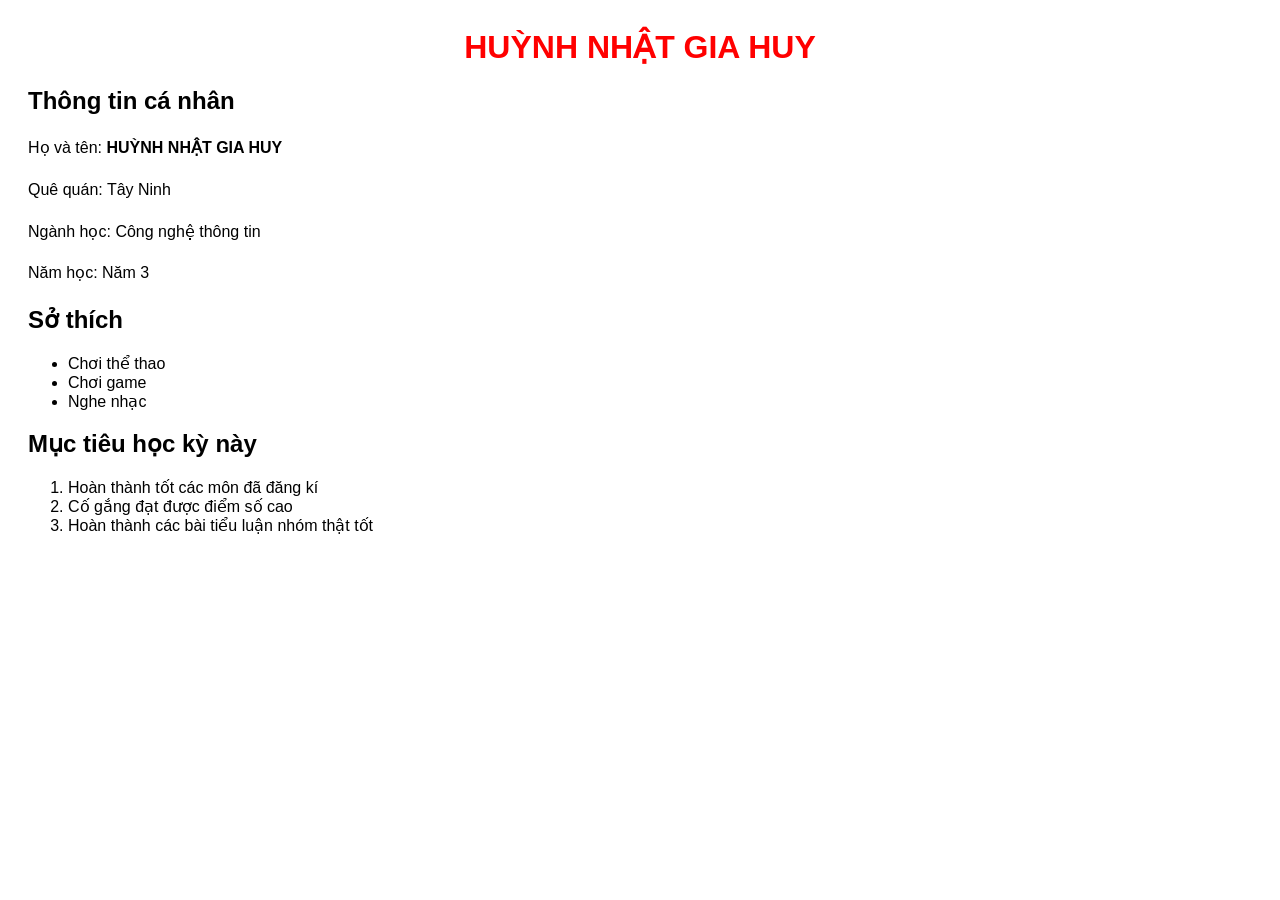
==== index.html @ 87cb7c85 "buoi 1: trang gioi thieu ban than" ====
<!DOCTYE html>
<html lang="vi">
    <head>
        <meta charset="UTF-8">
        <meta name="viewport" content="width=devide-width, initial-scale=1.0">
        <title>HUỲNH NHẬT GIA HUY</title>
         <link rel="stylesheet" href="css/style.css">
    </head>
    <body>
        <h1>HUỲNH NHẬT GIA HUY</h1>
        <h2>Thông tin cá nhân</h2>
        <p>Họ và tên: <strong>HUỲNH NHẬT GIA HUY</strong></p>
        <p>Quê quán: Tây Ninh</p>
        <p>Ngành học: Công nghệ thông tin</p>
        <p>Năm học: Năm 3</p>
        <h2>Sở thích</h2>
        <ul>
            <li>Chơi thể thao</li>
            <li>Chơi game</li>
            <li>Nghe nhạc</li>
        </ul>
        <h2>Mục tiêu học kỳ này</h2>
        <ol>
            <li>Hoàn thành tốt các môn đã đăng kí</li>
            <li>Cố gắng đạt được điểm số cao</li>
            <li>Hoàn thành các bài tiểu luận nhóm thật tốt</li>
        </ol>
    </body>
</html>
---- css/style.css ----
body {
    font-family: Arial, sans-serif;
    background-color: white;
    padding: 20px;
}
h1 {
    color: red;
    text-align: center;
}
p {
    line-height: 1.6;
    max-width: 700px;
}
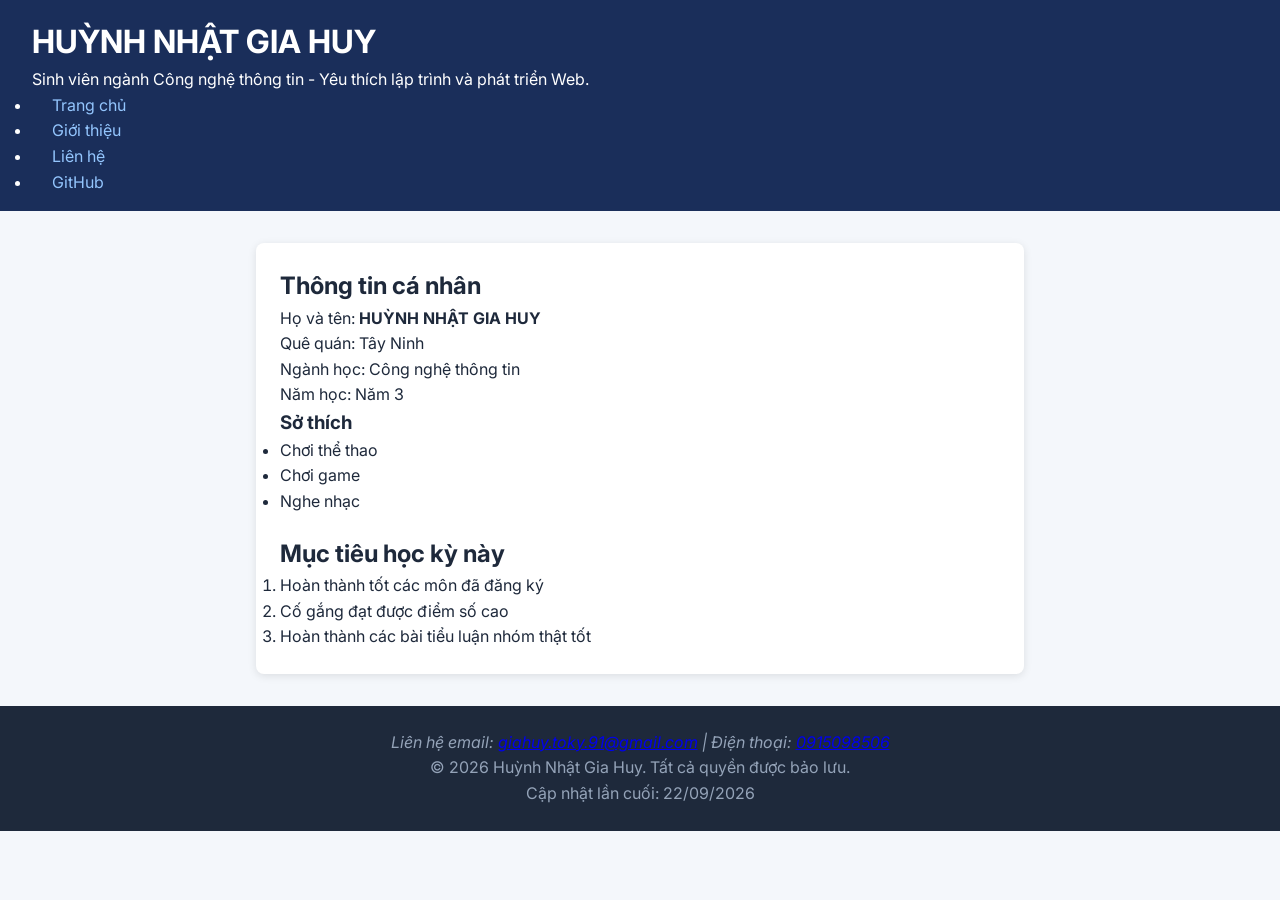
==== commit dbe48931: "lab 2: hoan thanh SEO va form lien he" ====
--- a/index.html
+++ b/index.html
@@ -1,30 +1,82 @@
-<!DOCTYE html>
+<!DOCTYPE html>
 <html lang="vi">
-    <head>
-        <meta charset="UTF-8">
-        <meta name="viewport" content="width=devide-width, initial-scale=1.0">
-        <title>HUỲNH NHẬT GIA HUY</title>
-         <link rel="stylesheet" href="css/style.css">
-    </head>
-    <body>
+<head>
+    <meta charset="UTF-8">
+    <meta name="viewport" content="width=device-width, initial-scale=1.0">
+    
+    <!-- 25. Title (50-60 ký tự, chứa tên) -->
+    <title>Trang chủ - Huỳnh Nhật Gia Huy | Website Cá Nhân CNTT</title>
+    
+    <!-- 26. Meta description (150-160 ký tự, bắt đầu bằng hành động) -->
+    <meta name="description" content="Khám phá website cá nhân của Huỳnh Nhật Gia Huy, sinh viên Công nghệ thông tin. Xem thông tin cá nhân, định hướng nghề nghiệp và các mục tiêu học tập.">
+    
+    <!-- 34. Open Graph Meta Tags (Nâng cao) -->
+    <meta property="og:title" content="Trang chủ - Huỳnh Nhật Gia Huy | Website Cá Nhân CNTT">
+    <meta property="og:description" content="Khám phá website cá nhân của Huỳnh Nhật Gia Huy, sinh viên Công nghệ thông tin. Xem thông tin cá nhân, định hướng nghề nghiệp và các mục tiêu học tập.">
+    <meta property="og:type" content="website">
+
+    <!-- Google Font 'Inter' -->
+    <link rel="preconnect" href="https://fonts.googleapis.com">
+    <link rel="preconnect" href="https://fonts.gstatic.com" crossorigin>
+    <link href="https://fonts.googleapis.com/css2?family=Inter:wght@400;500;600;700&display=swap" rel="stylesheet">
+
+    <!-- CSS -->
+    <link rel="stylesheet" href="css/style.css">
+</head>
+<body>
+
+    <header>
         <h1>HUỲNH NHẬT GIA HUY</h1>
-        <h2>Thông tin cá nhân</h2>
-        <p>Họ và tên: <strong>HUỲNH NHẬT GIA HUY</strong></p>
-        <p>Quê quán: Tây Ninh</p>
-        <p>Ngành học: Công nghệ thông tin</p>
-        <p>Năm học: Năm 3</p>
-        <h2>Sở thích</h2>
-        <ul>
-            <li>Chơi thể thao</li>
-            <li>Chơi game</li>
-            <li>Nghe nhạc</li>
-        </ul>
-        <h2>Mục tiêu học kỳ này</h2>
-        <ol>
-            <li>Hoàn thành tốt các môn đã đăng kí</li>
-            <li>Cố gắng đạt được điểm số cao</li>
-            <li>Hoàn thành các bài tiểu luận nhóm thật tốt</li>
-        </ol>
-    </body>
-</html>
+        <p>Sinh viên ngành Công nghệ thông tin - Yêu thích lập trình và phát triển Web.</p>
 
+        <!-- Đưa nav vào header để khớp với selector CSS "header nav a" -->
+        <nav>
+            <ul>
+                <li><a href="index.html">Trang chủ</a></li>
+                <li><a href="about.html">Giới thiệu</a></li>
+                <li><a href="contact.html">Liên hệ</a></li>
+                <li><a href="https://github.com/huystarsboy" target="_blank" rel="noopener">GitHub</a></li>
+            </ul>
+        </nav>
+    </header>
+
+    <main>
+        <!-- 6. Bọc toàn bộ nội dung chính vào trong <div class="card"> -->
+        <div class="card">
+            <section>
+                <h2>Thông tin cá nhân</h2>
+                <p>Họ và tên: <strong>HUỲNH NHẬT GIA HUY</strong></p>
+                <p>Quê quán: Tây Ninh</p>
+                <p>Ngành học: Công nghệ thông tin</p>
+                <p>Năm học: Năm 3</p>
+
+                <h3>Sở thích</h3>
+                <ul>
+                    <li>Chơi thể thao</li>
+                    <li>Chơi game</li>
+                    <li>Nghe nhạc</li>
+                </ul>
+            </section>
+
+            <section style="margin-top: 20px;">
+                <h2>Mục tiêu học kỳ này</h2>
+                <ol>
+                    <li>Hoàn thành tốt các môn đã đăng ký</li>
+                    <li>Cố gắng đạt được điểm số cao</li>
+                    <li>Hoàn thành các bài tiểu luận nhóm thật tốt</li>
+                </ol>
+            </section>
+        </div>
+    </main>
+
+    <footer>
+        <address>
+            Liên hệ email: <a href="mailto:giahuy.toky.91@gmail.com">giahuy.toky.91@gmail.com</a> | 
+            Điện thoại: <a href="tel:0915098506">0915098506</a>
+        </address>
+        <p>&copy; 2026 Huỳnh Nhật Gia Huy. Tất cả quyền được bảo lưu.</p>
+        <p>Cập nhật lần cuối: <time datetime="2026-09-22">22/09/2026</time></p>
+    </footer>
+
+</body>
+</html>
--- a/css/style.css
+++ b/css/style.css
@@ -1,13 +1,162 @@
+/* 1. CSS Reset */
+*, *::before, *::after {
+    box-sizing: border-box;
+    margin: 0;
+    padding: 0;
+}
+
+/* 2. Style Body (Sử dụng font Inter, fallback là Arial) */
 body {
-    font-family: Arial, sans-serif;
-    background-color: white;
-    padding: 20px;
+    font-family: 'Inter', Arial, sans-serif;
+    background-color: #f4f7fb;
+    color: #1e293b;
+    line-height: 1.6;
 }
-h1 {
-    color: red;
+
+/* 3. Style Header */
+header {
+    background-color: #1a2e5a;
+    padding: 16px 32px;
+    color: white;
+}
+
+/* 4. Style Navigation & Hover Effect */
+header nav a {
+    color: #93c5fd;
+    margin-left: 20px;
+    text-decoration: none;
+}
+
+header nav a:hover {
+    color: white;
+}
+
+/* 5. Style Main Content Container */
+main {
+    max-width: 800px;
+    margin: 0 auto;
+    padding: 32px 16px;
+}
+
+/* 6. Style Class .card */
+.card {
+    background: white;
+    padding: 24px;
+    border-radius: 8px;
+    box-shadow: 0 2px 8px rgba(0, 0, 0, 0.1);
+}
+
+/* 7. Style Footer */
+footer {
+    background: #1e293b;
+    color: #94a3b8;
     text-align: center;
+    padding: 24px;
 }
-p {
-    line-height: 1.6;
-    max-width: 700px;
+
+/* 9. (Nâng cao) Style Class .highlight */
+.highlight {
+    background: #fef3c7;
+    padding: 4px 8px;
+    border-radius: 4px;
+}
+
+/* Styling cho Form & Fieldset */
+fieldset {
+    border: 1px solid #cbd5e1;
+    border-radius: 6px;
+    padding: 16px;
+    margin-bottom: 20px;
+}
+
+legend {
+    font-weight: bold;
+    color: #1a2e5a;
+    padding: 0 8px;
+}
+
+.form-group {
+    margin-bottom: 14px;
+    display: flex;
+    flex-direction: column;
+}
+
+.form-group label {
+    font-weight: 500;
+    margin-bottom: 4px;
+    font-size: 0.95rem;
+}
+
+.form-group input[type="text"],
+.form-group input[type="email"],
+.form-group input[type="tel"],
+.form-group input[type="date"],
+.form-group select,
+.form-group textarea {
+    padding: 8px 12px;
+    border: 1px solid #cbd5e1;
+    border-radius: 4px;
+    font-family: inherit;
+    font-size: 0.9rem;
+}
+
+.form-group input:focus,
+.form-group select:focus,
+.form-group textarea:focus {
+    outline: none;
+    border-color: #1a2e5a;
+}
+
+.radio-group {
+    display: flex;
+    gap: 16px;
+    margin-top: 4px;
+}
+
+.radio-group label {
+    font-weight: normal;
+    cursor: pointer;
+}
+
+.checkbox-group {
+    flex-direction: row;
+    align-items: center;
+    gap: 8px;
+}
+
+.checkbox-group label {
+    margin-bottom: 0;
+    font-weight: normal;
+    cursor: pointer;
+}
+
+.form-actions {
+    display: flex;
+    gap: 12px;
+}
+
+.btn {
+    padding: 10px 18px;
+    border: none;
+    border-radius: 4px;
+    font-weight: 600;
+    cursor: pointer;
+}
+
+.btn-submit {
+    background-color: #1a2e5a;
+    color: white;
+}
+
+.btn-submit:hover {
+    background-color: #2563eb;
+}
+
+.btn-reset {
+    background-color: #e2e8f0;
+    color: #475569;
+}
+
+.btn-reset:hover {
+    background-color: #cbd5e1;
 }
